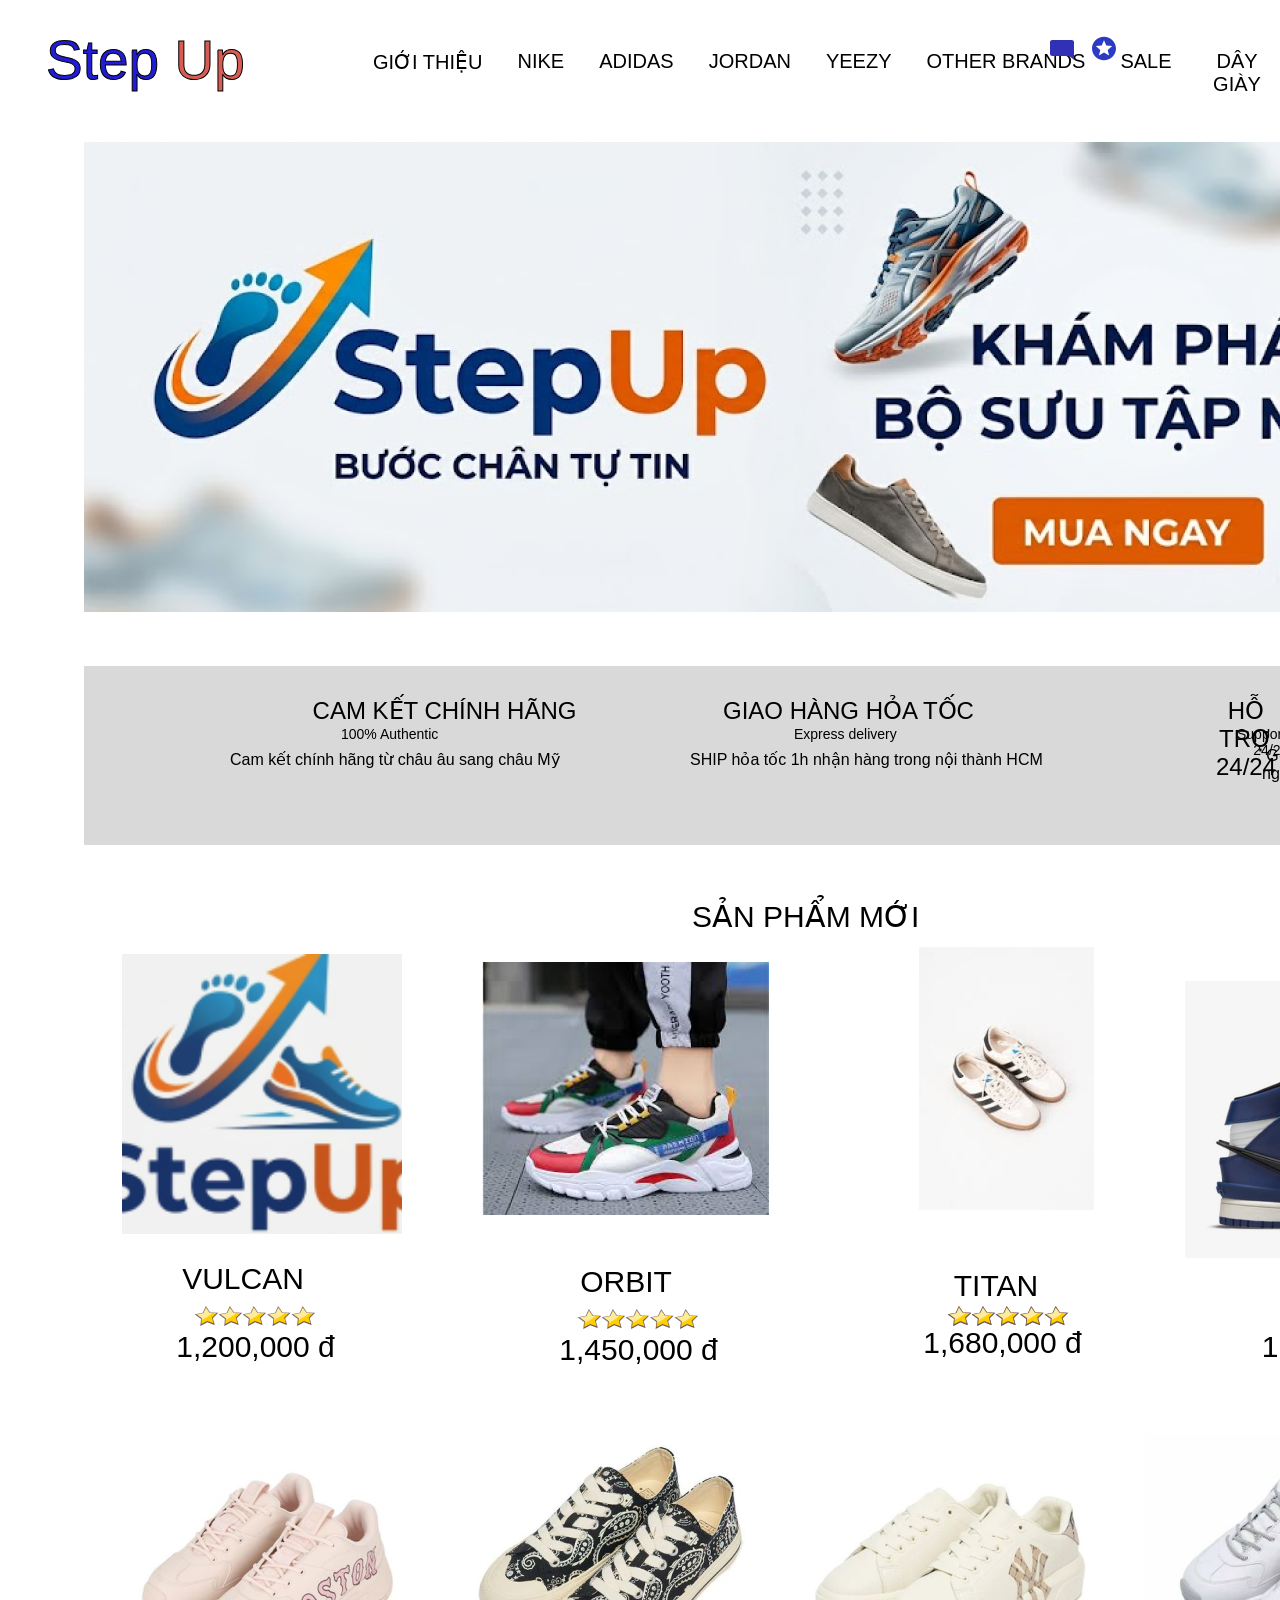
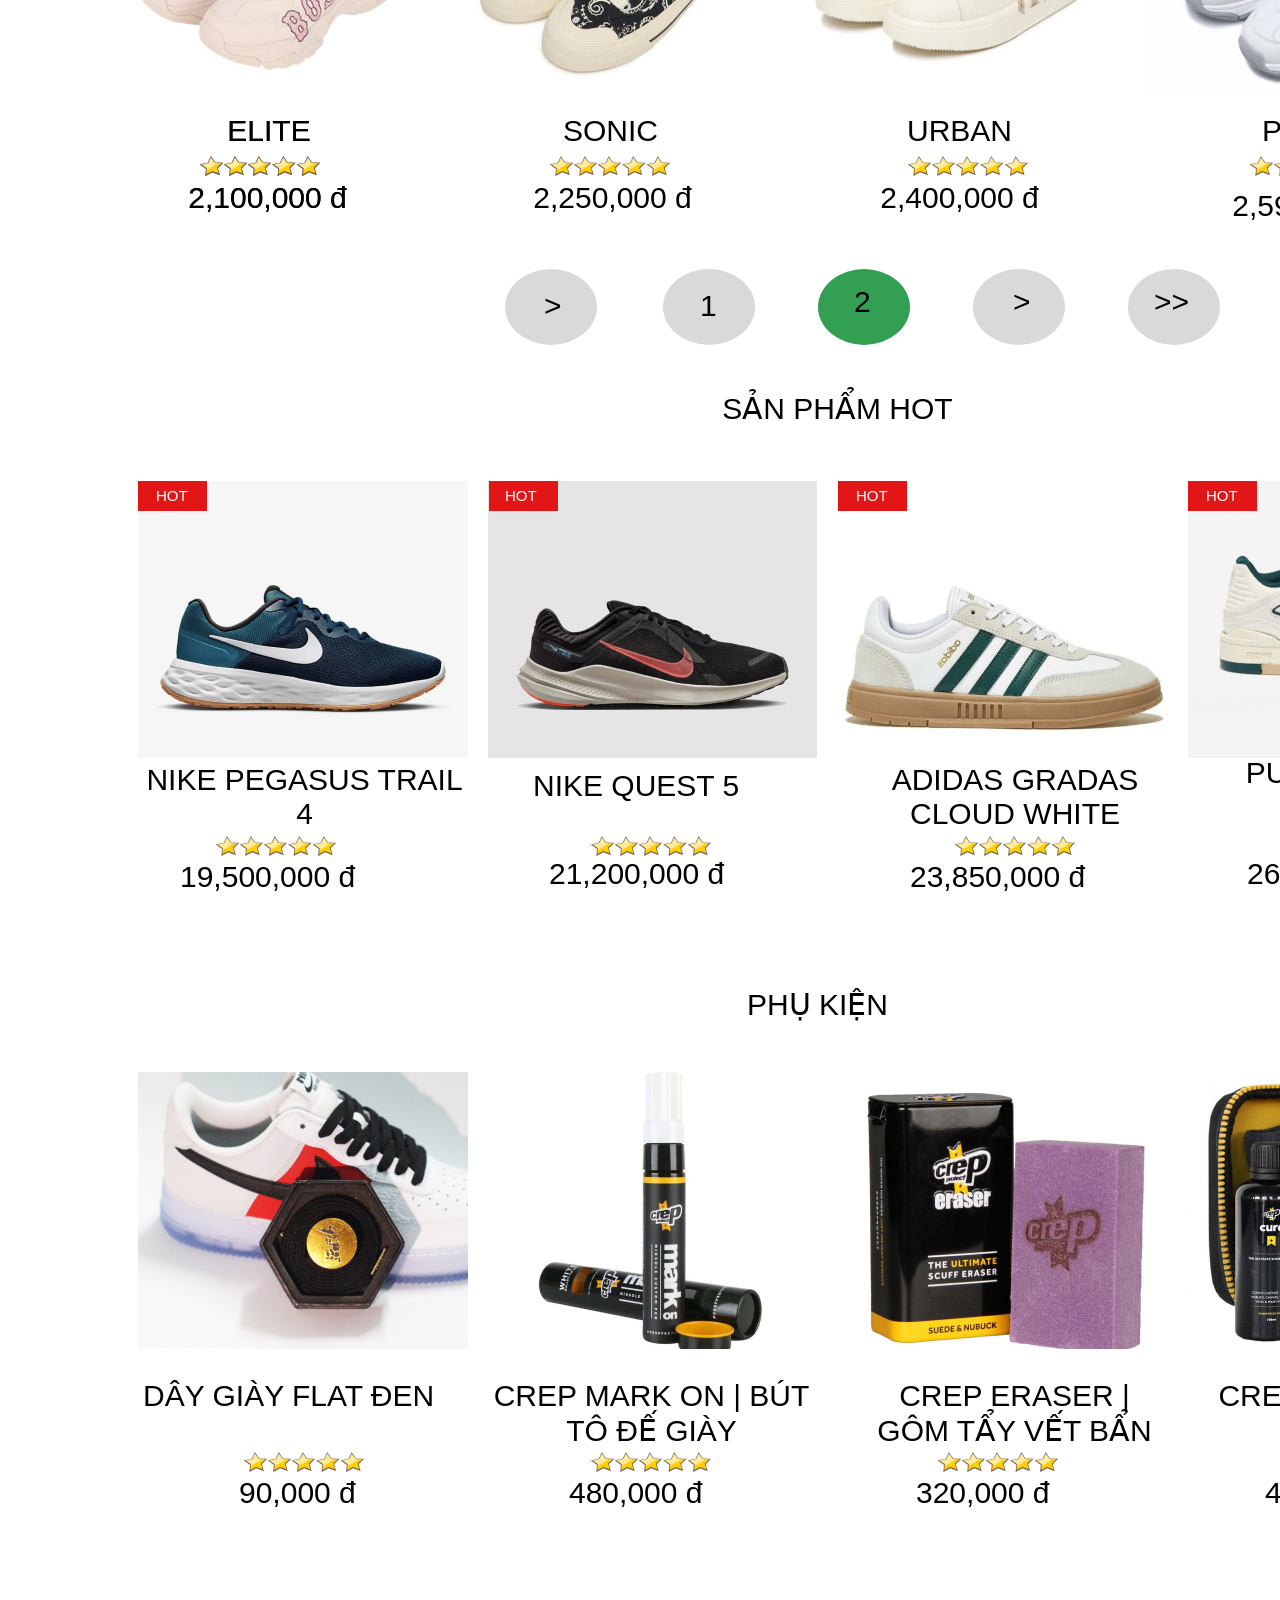
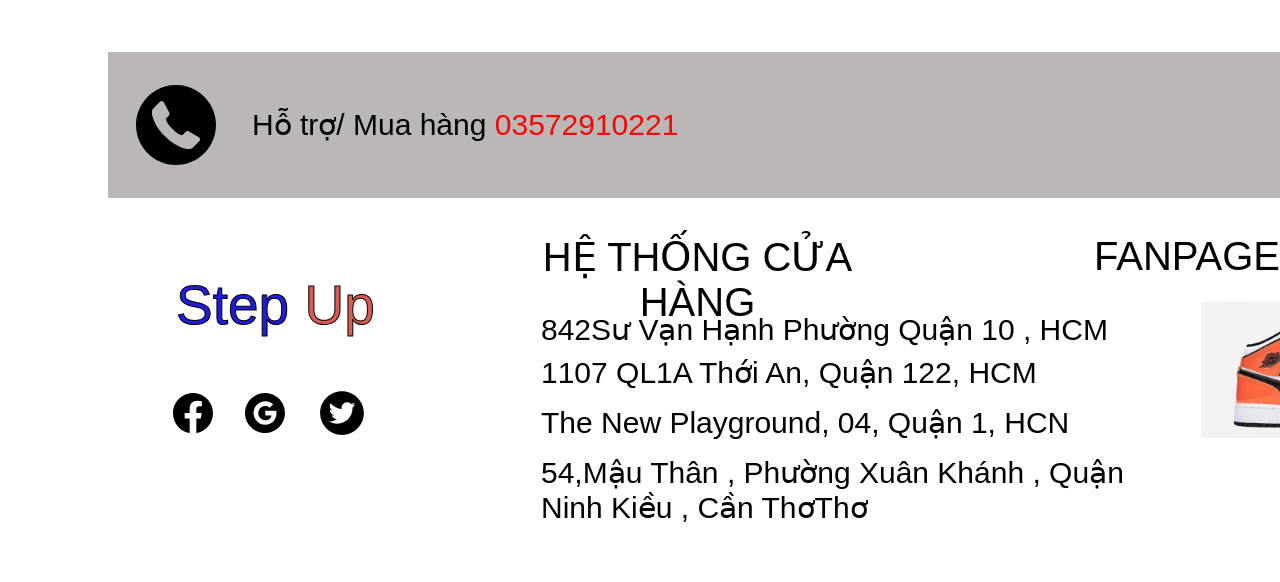
==== HomePage2.html @ bc75cbe1 "establish stepup shop" ====
<!DOCTYPE html>
<html lang="en">
<head>
  <meta charset="UTF-8">
  <meta http-equiv="X-UA-Compatible" content="IE=edge">
  <meta name="viewport" content="width=device-width, initial-scale=1.0">
  <link rel="stylesheet" href="css/HomePage2_vars.css">
  <link rel="stylesheet" href="css/HomePage2_style.css">
  
  
  <style>
   a,
   button,
   input,
   select,
   h1,
   h2,
   h3,
   h4,
   h5,
   * {
       box-sizing: border-box;
       margin: 0;
       padding: 0;
       border: none;
       text-decoration: none;
       background: none;
   
       -webkit-font-smoothing: antialiased;
   }
   
   menu, ol, ul {
       list-style-type: none;
       margin: 0;
       padding: 0;
   }
   </style>
  <title>Document</title>
</head>
<body>
  <div class="homepage-2">
    <a href="index.html" style="text-decoration:none; color:inherit; display:contents;"><div class="step-up"  >
      <span>
        <span class="step-up-span">Step</span>
        <span class="step-up-span2">Up</span>
      </span>
    </div></a>

    <img class="vector" src="assets/images/vector0.svg" />
    <div class="ellipse-16"></div>
    <div class="group-27">
      <div class="group-26">
        <a href="SearchPage.html" style="text-decoration:none; color:inherit; display:contents;"><div class="material-symbols-search-rounded"  ></div></a>
        <div class="icon-park-outline-people"  >
          <a href="Cart.html" style="text-decoration:none; color:inherit; display:contents;"><div class="ph-shopping-cart-fill"  ></div></a>
        </div>
        <div class="_3">3</div>
        <div class="frame-39">
          <div class="frame-26">
            <div class="gi-i-thi-u">GIỚI THIỆU</div>
          </div>
          <div class="nike">NIKE</div>
          <div class="adidas">ADIDAS</div>
          <div class="jordan">JORDAN</div>
          <div class="yeezy">YEEZY</div>
          <div class="other-brands">OTHER BRANDS</div>
          <div class="sale">SALE</div>
        </div>
      </div>
    </div>
    <img class="vector2" src="assets/images/vector1.svg" />
    <img class="vector3" src="assets/images/vector2.svg" />
    <div class="_32">3</div>
    <div class="d-y-gi-y">DÂY GIÀY</div>
    <img class="rectangle-143" src="assets/images/rectangle-1430.svg" />
    <div class="cam-k-t-ch-nh-h-ng-t-ch-u-u-sang-ch-u-m">
      Cam kết chính hãng từ châu âu sang châu Mỹ
    </div>
    <div class="cam-k-t-ch-nh-h-ng">CAM KẾT CHÍNH HÃNG</div>
    <div class="_100-authentic">100% Authentic</div>
    <div class="giao-h-ng-h-a-t-c">GIAO HÀNG HỎA TỐC</div>
    <div class="express-delivery">Express delivery</div>
    <div class="ship-h-a-t-c-1-h-nh-n-h-ng-trong-n-i-th-nh-hcm">
      SHIP hỏa tốc 1h nhận hàng trong nội thành HCM
    </div>
    <div class="h-tr-24-24">HỖ TRỢ 24/24</div>
    <div class="supporting-24-24">Supporting 24/24</div>
    <div class="g-i-ngay">Gọi ngay</div>
    <a href="DetailedProduct.html" style="display:contents;"><img class="image-204"  src="assets/images/image-2040.png" /></a>
    <div class="ellipse-17"></div>
    <div class="ellipse-18"></div>
    <div class="ellipse-19"></div>
    <div class="ellipse-20"></div>
    <div class="ellipse-21"></div>
    <div class="div">&gt;</div>
    <div class="_1">1</div>
    <div class="_2">2</div>
    <div class="div2">&gt;</div>
    <div class="div3">&gt;&gt;</div>
    <a href="DetailedProduct.html" style="display:contents;"><img class="image-207"  src="assets/images/image-2070.png" /></a>
    <a href="DetailedProduct.html" style="display:contents;"><img class="image-208"  src="assets/images/image-2080.png" /></a>
    <a href="DetailedProduct.html" style="display:contents;"><img class="image-209"  src="assets/images/image-2090.png" /></a>
    <div class="_26-400-000">26,400,000 đ</div>
    <div class="_21-200-000">21,200,000 đ</div>
    <img class="rectangle-144" src="assets/images/rectangle-1440.svg" />
    <div class="hot">HOT</div>
    <img class="rectangle-145" src="assets/images/rectangle-1450.svg" />
    <div class="hot2">HOT</div>
    <img class="rectangle-146" src="assets/images/rectangle-1460.svg" />
    <div class="hot3">HOT</div>
    <a href="DetailedProduct.html" style="display:contents;"><img class="image-210"  src="assets/images/image-2100.png" /></a>
    <img class="rectangle-147" src="assets/images/rectangle-1470.svg" />
    <div class="hot4">HOT</div>
    <a href="DetailedProduct.html" style="display:contents;"><img class="image-211"  src="assets/images/image-2110.png" /></a>
    <a href="DetailedProduct.html" style="display:contents;"><img class="image-212"  src="assets/images/image-2120.png" /></a>
    <a href="DetailedProduct.html" style="display:contents;"><img class="image-213"  src="assets/images/image-2130.png" /></a>
    <a href="DetailedProduct.html" style="display:contents;"><img class="image-214"  src="assets/images/image-2140.png" /></a>
    <div class="rectangle-148"></div>
    <img class="el-phone-alt" src="assets/images/el-phone-alt0.svg" />
    <div class="h-tr-mua-h-ng-03572910221">
      <span>
        <span class="h-tr-mua-h-ng-03572910221-span">Hỗ trợ/ Mua hàng</span>
        <span class="h-tr-mua-h-ng-03572910221-span2">03572910221</span>
      </span>
    </div>
    <div class="vulcan">VULCAN</div>
    <div class="_1-680-000">1,680,000 đ</div>
    <img class="image-218"  src="assets/images/image-2180.png" />
    <div class="titan">TITAN</div>
    <div class="blaze">BLAZE</div>
    <div class="_1-200-000">1,200,000 đ</div>
    <img class="image-219"  src="assets/images/image-2190.png" />
    <div class="_1-890-000">1,890,000 đ</div>
    <img class="image-220"  src="assets/images/image-2200.png" />
    <div class="orbit">ORBIT</div>
    <div class="_1-450-000">1,450,000 đ</div>
    <div class="_2-100-000">2,100,000 đ</div>
    <div class="_2-250-000">2,250,000 đ</div>
    <div class="_2-400-000">2,400,000 đ</div>
    <div class="_2-590-000">2,590,000 đ</div>
    <img class="image-221"  src="assets/images/image-2210.png" />
    <img class="image-222"  src="assets/images/image-2220.png" />
    <div class="s-n-ph-m-hot">SẢN PHẨM HOT</div>
    <img class="image-254"  src="assets/images/image-2540.png" />
    <img class="image-255"  src="assets/images/image-2550.png" />
    <img class="image-256"  src="assets/images/image-2560.png" />
    <img class="image-257"  src="assets/images/image-2570.png" />
    <img class="image-258"  src="assets/images/image-2580.png" />
    <img class="image-259"  src="assets/images/image-2590.png" />
    <img class="image-260"  src="assets/images/image-2600.png" />
    <img class="image-262"  src="assets/images/image-2620.png" />
    <div class="puma-slipstream-green">PUMA SLIPSTREAM GREEN</div>
    <div class="nike-pegasus-trail-4">NIKE PEGASUS TRAIL 4</div>
    <div class="_19-500-000">19,500,000 đ</div>
    <div class="_23-850-000">23,850,000 đ</div>
    <div class="adidas-gradas-cloud-white">ADIDAS GRADAS CLOUD WHITE</div>
    <div class="nike-quest-5">NIKE QUEST 5</div>
    <div class="ph-ki-n">PHỤ KIỆN</div>
    <div class="d-y-gi-y-flat-en">DÂY GIÀY FLAT ĐEN</div>
    <div class="_90-000">90,000 đ</div>
    <div class="crep-mark-on-b-t-t-gi-y">CREP MARK ON | BÚT TÔ ĐẾ GIÀY</div>
    <div class="_480-000">480,000 đ</div>
    <div class="_320-000">320,000 đ</div>
    <div class="crep-eraser-g-m-t-y-v-t-b-n">CREP ERASER | GÔM TẨY VẾT BẨN</div>
    <div class="crep-cure-kit-b-kit-nh">CREP CURE KIT | B đKIT NH đ</div>
    <div class="_490-000">490,000 đ</div>
    <div class="s-n-ph-m-m-i">SẢN PHẨM MỚI</div>
    <img class="rectangle-97" src="assets/images/rectangle-970.png" />
    <img class="rectangle-99" src="assets/images/rectangle-990.png" />
    <img class="rectangle-98" src="assets/images/rectangle-980.png" />
    <div class="elite">ELITE</div>
    <div class="sonic">SONIC</div>
    <div class="urban">URBAN</div>
    <div class="pulse">PULSE</div>
    <img class="rectangle-44" src="assets/images/rectangle-440.png" />
    <img class="image-8" src="assets/images/image-80.png" />
    <div class="_2-100-000">2,100,000 đ</div>
    <div class="elite">ELITE</div>
    <img class="image-271"  src="assets/images/image-2710.png" />
    <img class="image-9" src="assets/images/image-90.png" />
    <img class="image-10" src="assets/images/image-100.png" />
    <img class="image-11" src="assets/images/image-110.png" />
    <img class="image-265"  src="assets/images/image-2650.png" />
    <div class="frame-47">
      <div class="akar-icons-facebook-fill">
        <img class="group" src="assets/images/group0.svg" />
      </div>
      <div class="akar-icons-google-contained-fill">
        <img class="group2" src="assets/images/group1.svg" />
      </div>
      <img
        class="ant-design-twitter-circle-filled"
        src="assets/images/ant-design-twitter-circle-filled0.svg"
      />
    </div>
    <div class="frame-48">
      <div class="h-th-ng-c-a-h-ng">HỆ THỐNG CỬA HÀNG</div>
      <div class="fanpage">FANPAGE</div>
    </div>
    <div class="_842-s-v-n-h-nh-ph-ng-qu-n-10-hcm">
      842Sư Vạn Hạnh Phường Quận 10 , HCM
    </div>
    <div class="_1107-ql-1-a-th-i-an-qu-n-122-hcm">
      1107 QL1A Thới An, Quận 122, HCM
    </div>
    <div class="the-new-playground-04-qu-n-1-hcn">
      The New Playground, 04, Quận 1, HCN
    </div>
    <div class="_54-m-u-th-n-ph-ng-xu-n-kh-nh-qu-n-ninh-ki-u-c-n-th-th">
      54,Mậu Thân , Phường Xuân Khánh , Quận Ninh Kiều , Cần ThơThơ
    </div>
    <a href="index.html" style="text-decoration:none; color:inherit; display:contents;"><div class="step-up2"  >
      <span>
        <span class="step-up-2-span">Step</span>
        <span class="step-up-2-span2">Up</span>
      </span>
    </div></a>

    <img class="image-267"  src="assets/images/image-2670.png" />
    <img class="image-268"  src="assets/images/image-2680.png" />
    <img class="image-269"  src="assets/images/image-2690.png" />
    <img class="image-270"  src="assets/images/image-2700.png" />
  </div>
  
</body>
</html>
---- css/HomePage2_vars.css ----
/* Figma Styles of your File */
:root {
  /* Colors */
  /* Fonts */
  /* Effects */
}
/* Figma Color Variables of your File */
---- css/HomePage2_style.css ----
.homepage-2,
.homepage-2 * {
  box-sizing: border-box;
}
.homepage-2 {
  background: #ffffff;
  height: 3782px;
  position: relative;
  overflow: hidden;
}
.step-up {
  text-align: center;
  font-family: "Inter-Regular", sans-serif;
  font-size: 55px;
  font-weight: 400;
  position: absolute;
  left: 46px;
  top: 28px;
  -webkit-text-stroke: 1px #000000;
}
.step-up-span {
  color: #201dd5;
}
.step-up-span2 {
  color: #d85c53;
}
.vector {
  width: 40px;
  height: 32px;
  position: absolute;
  left: 1463.08px;
  top: 38.04px;
  overflow: visible;
}
.ellipse-16 {
  background: #120000;
  border-radius: 50%;
  width: 20px;
  height: 20px;
  position: absolute;
  left: 1504px;
  top: 30px;
}
.group-32 {
  position: absolute;
  inset: 0;
}
.group-27 {
  width: 1119px;
  height: 51px;
  position: static;
}
.group-26 {
  width: 1119px;
  height: 51px;
  position: static;
}
.material-symbols-search-rounded {
  width: 40.54px;
  height: 28.73px;
  position: absolute;
  left: 1333.88px;
  top: 72.27px;
  overflow: hidden;
}
.icon-park-outline-people {
  width: 40.54px;
  height: 28.73px;
  position: absolute;
  left: 1391.65px;
  top: 72.27px;
  overflow: hidden;
}
.ph-shopping-cart-fill {
  width: 40px;
  height: 40px;
  position: absolute;
  left: -164px;
  top: -406px;
  overflow: hidden;
}
._3 {
  color: #ffffff;
  text-align: center;
  font-family: "Inter-Regular", sans-serif;
  font-size: 20px;
  font-weight: 400;
  position: absolute;
  left: 1478.82px;
  top: 67.24px;
  width: 13.18px;
  height: 17.24px;
}
.frame-39 {
  display: flex;
  flex-direction: row;
  gap: 35px;
  align-items: flex-start;
  justify-content: flex-start;
  position: absolute;
  left: 373px;
  top: 50px;
}
.frame-26 {
  display: flex;
  flex-direction: row;
  gap: 10px;
  align-items: flex-start;
  justify-content: flex-start;
  flex-shrink: 0;
  position: relative;
}
.gi-i-thi-u {
  color: #000000;
  text-align: center;
  font-family: "Inter-Regular", sans-serif;
  font-size: 20px;
  font-weight: 400;
  position: relative;
}
.nike {
  color: #000000;
  text-align: center;
  font-family: "Inter-Regular", sans-serif;
  font-size: 20px;
  font-weight: 400;
  position: relative;
}
.adidas {
  color: #000000;
  text-align: center;
  font-family: "Inter-Regular", sans-serif;
  font-size: 20px;
  font-weight: 400;
  position: relative;
}
.jordan {
  color: #000000;
  text-align: center;
  font-family: "Inter-Regular", sans-serif;
  font-size: 20px;
  font-weight: 400;
  position: relative;
}
.yeezy {
  color: #000000;
  text-align: center;
  font-family: "Inter-Regular", sans-serif;
  font-size: 20px;
  font-weight: 400;
  position: relative;
}
.other-brands {
  color: #000000;
  text-align: center;
  font-family: "Inter-Regular", sans-serif;
  font-size: 20px;
  font-weight: 400;
  position: relative;
}
.sale {
  color: #000000;
  text-align: center;
  font-family: "Inter-Regular", sans-serif;
  font-size: 20px;
  font-weight: 400;
  position: relative;
}
.vector2 {
  width: 1.87%;
  height: 0.98%;
  position: absolute;
  right: 12.82%;
  left: 85.32%;
  bottom: 98.23%;
  top: 0.79%;
  overflow: visible;
}
.vector3 {
  width: 1.87%;
  height: 1%;
  position: absolute;
  right: 16.06%;
  left: 82.07%;
  bottom: 98.18%;
  top: 0.82%;
  overflow: visible;
}
._32 {
  color: #ffffff;
  text-align: center;
  font-family: "Inter-Regular", sans-serif;
  font-size: 10px;
  font-weight: 400;
  position: absolute;
  left: 1511px;
  top: 34px;
}
.d-y-gi-y {
  color: #000000;
  text-align: center;
  font-family: "Inter-Regular", sans-serif;
  font-size: 20px;
  font-weight: 400;
  position: absolute;
  left: 1194px;
  top: 50px;
}
.rectangle-143 {
  width: 1440px;
  height: 179px;
  position: absolute;
  left: 84px;
  top: 666px;
  overflow: visible;
}
.group-33 {
  position: absolute;
  inset: 0;
}
.cam-k-t-ch-nh-h-ng-t-ch-u-u-sang-ch-u-m {
  color: #000000;
  text-align: center;
  font-family: "Inter-Regular", sans-serif;
  font-size: 16px;
  font-weight: 400;
  position: absolute;
  left: 230px;
  top: 750px;
}
.cam-k-t-ch-nh-h-ng {
  color: #000000;
  text-align: center;
  font-family: "Inter-Regular", sans-serif;
  font-size: 24px;
  font-weight: 400;
  position: absolute;
  left: 264px;
  top: 697px;
  width: 361px;
}
._100-authentic {
  color: #000000;
  text-align: center;
  font-family: "Inter-Regular", sans-serif;
  font-size: 14px;
  font-weight: 400;
  position: absolute;
  left: 341px;
  top: 726px;
}
.giao-h-ng-h-a-t-c {
  color: #000000;
  text-align: center;
  font-family: "Inter-Regular", sans-serif;
  font-size: 24px;
  font-weight: 400;
  position: absolute;
  left: 723px;
  top: 697px;
}
.express-delivery {
  color: #000000;
  text-align: center;
  font-family: "Inter-Regular", sans-serif;
  font-size: 14px;
  font-weight: 400;
  position: absolute;
  left: 794px;
  top: 726px;
}
.ship-h-a-t-c-1-h-nh-n-h-ng-trong-n-i-th-nh-hcm {
  color: #000000;
  text-align: center;
  font-family: "Inter-Regular", sans-serif;
  font-size: 16px;
  font-weight: 400;
  position: absolute;
  left: 690px;
  top: 750px;
}
.h-tr-24-24 {
  color: #000000;
  text-align: center;
  font-family: "Inter-Regular", sans-serif;
  font-size: 24px;
  font-weight: 400;
  position: absolute;
  left: 1212px;
  top: 697px;
}
.supporting-24-24 {
  color: #000000;
  text-align: center;
  font-family: "Inter-Regular", sans-serif;
  font-size: 14px;
  font-weight: 400;
  position: absolute;
  left: 1237px;
  top: 726px;
}
.g-i-ngay {
  color: #000000;
  text-align: center;
  font-family: "Inter-Regular", sans-serif;
  font-size: 16px;
  font-weight: 400;
  position: absolute;
  left: 1262px;
  top: 746px;
}
.image-204 {
  width: 329px;
  height: 277px;
  position: absolute;
  left: 1185px;
  top: 981px;
  object-fit: cover;
}
.ellipse-17 {
  background: #d9d9d9;
  border-radius: 50%;
  width: 92px;
  height: 76px;
  position: absolute;
  left: 505px;
  top: 1869px;
}
.ellipse-18 {
  background: #d9d9d9;
  border-radius: 50%;
  width: 92px;
  height: 76px;
  position: absolute;
  left: 1128px;
  top: 1869px;
}
.ellipse-19 {
  background: #d9d9d9;
  border-radius: 50%;
  width: 92px;
  height: 76px;
  position: absolute;
  left: 973px;
  top: 1869px;
}
.ellipse-20 {
  background: #d9d9d9;
  border-radius: 50%;
  width: 92px;
  height: 76px;
  position: absolute;
  left: 663px;
  top: 1869px;
}
.ellipse-21 {
  background: #339f53;
  border-radius: 50%;
  width: 92px;
  height: 76px;
  position: absolute;
  left: 818px;
  top: 1869px;
}
.div {
  color: #000000;
  text-align: center;
  font-family: "Inter-Regular", sans-serif;
  font-size: 30px;
  font-weight: 400;
  position: absolute;
  left: 544px;
  top: 1889px;
}
._1 {
  color: #000000;
  text-align: center;
  font-family: "Inter-Regular", sans-serif;
  font-size: 30px;
  font-weight: 400;
  position: absolute;
  left: 700px;
  top: 1889px;
}
._2 {
  color: #000000;
  text-align: center;
  font-family: "Inter-Regular", sans-serif;
  font-size: 30px;
  font-weight: 400;
  position: absolute;
  left: 854px;
  top: 1885px;
}
.div2 {
  color: #000000;
  text-align: center;
  font-family: "Inter-Regular", sans-serif;
  font-size: 30px;
  font-weight: 400;
  position: absolute;
  left: 1013px;
  top: 1885px;
}
.div3 {
  color: #000000;
  text-align: center;
  font-family: "Inter-Regular", sans-serif;
  font-size: 30px;
  font-weight: 400;
  position: absolute;
  left: 1154px;
  top: 1885px;
}
.image-207 {
  width: 330px;
  height: 277px;
  position: absolute;
  left: 138px;
  top: 2081px;
  object-fit: cover;
}
.image-208 {
  width: 330px;
  height: 277px;
  position: absolute;
  left: 838px;
  top: 2081px;
  object-fit: cover;
}
.image-209 {
  width: 330px;
  height: 277px;
  position: absolute;
  left: 1188px;
  top: 2081px;
  object-fit: cover;
}
._26-400-000 {
  color: #000000;
  text-align: center;
  font-family: "Inter-Regular", sans-serif;
  font-size: 30px;
  font-weight: 400;
  position: absolute;
  left: 1247px;
  top: 2457px;
}
._21-200-000 {
  color: #000000;
  text-align: center;
  font-family: "Inter-Regular", sans-serif;
  font-size: 30px;
  font-weight: 400;
  position: absolute;
  left: 549px;
  top: 2457px;
}
.rectangle-144 {
  width: 69px;
  height: 30px;
  position: absolute;
  left: 138px;
  top: 2081px;
  overflow: visible;
}
.hot {
  color: #ffffff;
  text-align: center;
  font-family: "Inter-Regular", sans-serif;
  font-size: 15px;
  font-weight: 400;
  position: absolute;
  left: 156px;
  top: 2087px;
}
.rectangle-145 {
  width: 69px;
  height: 30px;
  position: absolute;
  left: 838px;
  top: 2081px;
  overflow: visible;
}
.hot2 {
  color: #ffffff;
  text-align: center;
  font-family: "Inter-Regular", sans-serif;
  font-size: 15px;
  font-weight: 400;
  position: absolute;
  left: 856px;
  top: 2087px;
}
.rectangle-146 {
  width: 69px;
  height: 30px;
  position: absolute;
  left: 1188px;
  top: 2081px;
  overflow: visible;
}
.hot3 {
  color: #ffffff;
  text-align: center;
  font-family: "Inter-Regular", sans-serif;
  font-size: 15px;
  font-weight: 400;
  position: absolute;
  left: 1206px;
  top: 2087px;
}
.image-210 {
  width: 329px;
  height: 277px;
  position: absolute;
  left: 488px;
  top: 2081px;
  object-fit: cover;
}
.rectangle-147 {
  width: 69px;
  height: 30px;
  position: absolute;
  left: 489px;
  top: 2081px;
  overflow: visible;
}
.hot4 {
  color: #ffffff;
  text-align: center;
  font-family: "Inter-Regular", sans-serif;
  font-size: 15px;
  font-weight: 400;
  position: absolute;
  left: 505px;
  top: 2087px;
}
.image-211 {
  width: 330px;
  height: 277px;
  position: absolute;
  left: 138px;
  top: 2672px;
  object-fit: cover;
}
.image-212 {
  width: 330px;
  height: 277px;
  position: absolute;
  left: 489px;
  top: 2672px;
  object-fit: cover;
}
.image-213 {
  width: 330px;
  height: 277px;
  position: absolute;
  left: 840px;
  top: 2672px;
  object-fit: cover;
}
.image-214 {
  width: 330px;
  height: 277px;
  position: absolute;
  left: 1188px;
  top: 2672px;
  object-fit: cover;
}
.rectangle-148 {
  background: #bcb7b7;
  width: 1440px;
  height: 146px;
  position: absolute;
  left: 108px;
  top: 3252px;
}
.el-phone-alt {
  width: 80px;
  height: 80px;
  position: absolute;
  left: 136px;
  top: 3285px;
  overflow: visible;
}
.h-tr-mua-h-ng-03572910221 {
  text-align: center;
  font-family: "Inter-Regular", sans-serif;
  font-size: 30px;
  font-weight: 400;
  position: absolute;
  left: 252px;
  top: 3307px;
}
.h-tr-mua-h-ng-03572910221-span {
  color: #000000;
}
.h-tr-mua-h-ng-03572910221-span2 {
  color: #f50707;
}
.vulcan {
  color: #000000;
  text-align: center;
  font-family: "Inter-Regular", sans-serif;
  font-size: 30px;
  font-weight: 400;
  position: absolute;
  left: 158px;
  top: 1262px;
  width: 170px;
}
._1-680-000 {
  color: #000000;
  text-align: center;
  font-family: "Inter-Regular", sans-serif;
  font-size: 30px;
  font-weight: 400;
  position: absolute;
  left: 911px;
  top: 1326px;
  width: 183px;
}
.image-218 {
  width: 130px;
  height: 25px;
  position: absolute;
  left: 943px;
  top: 1305px;
  object-fit: cover;
}
.titan {
  color: #000000;
  text-align: center;
  font-family: "Inter-Regular", sans-serif;
  font-size: 30px;
  font-weight: 400;
  position: absolute;
  left: 911px;
  top: 1269px;
  width: 170px;
}
.blaze {
  color: #000000;
  text-align: center;
  font-family: "Inter-Regular", sans-serif;
  font-size: 30px;
  font-weight: 400;
  position: absolute;
  left: 1247px;
  top: 1265px;
  width: 170px;
}
._1-200-000 {
  color: #000000;
  text-align: center;
  font-family: "Inter-Regular", sans-serif;
  font-size: 30px;
  font-weight: 400;
  position: absolute;
  left: 164px;
  top: 1330px;
  width: 183px;
}
.image-219 {
  width: 130px;
  height: 25px;
  position: absolute;
  left: 190px;
  top: 1305px;
  object-fit: cover;
}
._1-890-000 {
  color: #000000;
  text-align: center;
  font-family: "Inter-Regular", sans-serif;
  font-size: 30px;
  font-weight: 400;
  position: absolute;
  left: 1243px;
  top: 1330px;
  width: 196px;
}
.image-220 {
  width: 130px;
  height: 25px;
  position: absolute;
  left: 1276px;
  top: 1305px;
  object-fit: cover;
}
.orbit {
  color: #000000;
  text-align: center;
  font-family: "Inter-Regular", sans-serif;
  font-size: 30px;
  font-weight: 400;
  position: absolute;
  left: 541px;
  top: 1265px;
  width: 170px;
}
._1-450-000 {
  color: #000000;
  text-align: center;
  font-family: "Inter-Regular", sans-serif;
  font-size: 30px;
  font-weight: 400;
  position: absolute;
  left: 547px;
  top: 1333px;
  width: 183px;
}
._2-100-000 {
  color: #000000;
  text-align: center;
  font-family: "Inter-Regular", sans-serif;
  font-size: 30px;
  font-weight: 400;
  position: absolute;
  left: 176px;
  top: 1781px;
  width: 183px;
}
._2-250-000 {
  color: #000000;
  text-align: center;
  font-family: "Inter-Regular", sans-serif;
  font-size: 30px;
  font-weight: 400;
  position: absolute;
  left: 521px;
  top: 1781px;
  width: 183px;
}
._2-400-000 {
  color: #000000;
  text-align: center;
  font-family: "Inter-Regular", sans-serif;
  font-size: 30px;
  font-weight: 400;
  position: absolute;
  left: 868px;
  top: 1781px;
  width: 183px;
}
._2-590-000 {
  color: #000000;
  text-align: center;
  font-family: "Inter-Regular", sans-serif;
  font-size: 30px;
  font-weight: 400;
  position: absolute;
  left: 1220px;
  top: 1789px;
  width: 183px;
}
.image-221 {
  width: 130px;
  height: 25px;
  position: absolute;
  left: 573px;
  top: 1308px;
  object-fit: cover;
}
.image-222 {
  width: 130px;
  height: 25px;
  position: absolute;
  left: 943px;
  top: 1305px;
  object-fit: cover;
}
.s-n-ph-m-hot {
  color: #000000;
  text-align: center;
  font-family: "Inter-Regular", sans-serif;
  font-size: 30px;
  font-weight: 400;
  position: absolute;
  left: 711px;
  top: 1991px;
  width: 253px;
}
.image-254 {
  width: 130px;
  height: 25px;
  position: absolute;
  left: 950px;
  top: 2435px;
  object-fit: cover;
}
.image-255 {
  width: 130px;
  height: 25px;
  position: absolute;
  left: 586px;
  top: 2435px;
  object-fit: cover;
}
.image-256 {
  width: 130px;
  height: 25px;
  position: absolute;
  left: 211px;
  top: 2435px;
  object-fit: cover;
}
.image-257 {
  width: 130px;
  height: 25px;
  position: absolute;
  left: 239px;
  top: 3051px;
  object-fit: cover;
}
.image-258 {
  width: 130px;
  height: 25px;
  position: absolute;
  left: 586px;
  top: 3051px;
  object-fit: cover;
}
.image-259 {
  width: 130px;
  height: 25px;
  position: absolute;
  left: 933px;
  top: 3051px;
  object-fit: cover;
}
.image-260 {
  width: 130px;
  height: 25px;
  position: absolute;
  left: 1291px;
  top: 3051px;
  object-fit: cover;
}
.image-262 {
  width: 130px;
  height: 25px;
  position: absolute;
  left: 1276px;
  top: 2435px;
  object-fit: cover;
}
.puma-slipstream-green {
  color: #000000;
  text-align: center;
  font-family: "Inter-Regular", sans-serif;
  font-size: 30px;
  font-weight: 400;
  position: absolute;
  left: 1221px;
  top: 2356px;
  width: 333px;
}
.nike-pegasus-trail-4 {
  color: #000000;
  text-align: center;
  font-family: "Inter-Regular", sans-serif;
  font-size: 30px;
  font-weight: 400;
  position: absolute;
  left: 143px;
  top: 2363px;
  width: 323px;
}
._19-500-000 {
  color: #000000;
  text-align: center;
  font-family: "Inter-Regular", sans-serif;
  font-size: 30px;
  font-weight: 400;
  position: absolute;
  left: 180px;
  top: 2460px;
}
._23-850-000 {
  color: #000000;
  text-align: center;
  font-family: "Inter-Regular", sans-serif;
  font-size: 30px;
  font-weight: 400;
  position: absolute;
  left: 910px;
  top: 2460px;
}
.adidas-gradas-cloud-white {
  color: #000000;
  text-align: center;
  font-family: "Inter-Regular", sans-serif;
  font-size: 30px;
  font-weight: 400;
  position: absolute;
  left: 883px;
  top: 2363px;
  width: 264px;
}
.nike-quest-5 {
  color: #000000;
  text-align: center;
  font-family: "Inter-Regular", sans-serif;
  font-size: 30px;
  font-weight: 400;
  position: absolute;
  left: 533px;
  top: 2369px;
}
.ph-ki-n {
  color: #000000;
  text-align: center;
  font-family: "Inter-Regular", sans-serif;
  font-size: 30px;
  font-weight: 400;
  position: absolute;
  left: 747px;
  top: 2587px;
}
.d-y-gi-y-flat-en {
  color: #000000;
  text-align: center;
  font-family: "Inter-Regular", sans-serif;
  font-size: 30px;
  font-weight: 400;
  position: absolute;
  left: 143px;
  top: 2979px;
}
._90-000 {
  color: #000000;
  text-align: center;
  font-family: "Inter-Regular", sans-serif;
  font-size: 30px;
  font-weight: 400;
  position: absolute;
  left: 239px;
  top: 3076px;
}
.crep-mark-on-b-t-t-gi-y {
  color: #000000;
  text-align: center;
  font-family: "Inter-Regular", sans-serif;
  font-size: 30px;
  font-weight: 400;
  position: absolute;
  left: 492px;
  top: 2979px;
  width: 319px;
}
._480-000 {
  color: #000000;
  text-align: center;
  font-family: "Inter-Regular", sans-serif;
  font-size: 30px;
  font-weight: 400;
  position: absolute;
  left: 569px;
  top: 3076px;
}
._320-000 {
  color: #000000;
  text-align: center;
  font-family: "Inter-Regular", sans-serif;
  font-size: 30px;
  font-weight: 400;
  position: absolute;
  left: 916px;
  top: 3076px;
}
.crep-eraser-g-m-t-y-v-t-b-n {
  color: #000000;
  text-align: center;
  font-family: "Inter-Regular", sans-serif;
  font-size: 30px;
  font-weight: 400;
  position: absolute;
  left: 873px;
  top: 2979px;
  width: 283px;
}
.crep-cure-kit-b-kit-nh {
  color: #000000;
  text-align: center;
  font-family: "Inter-Regular", sans-serif;
  font-size: 30px;
  font-weight: 400;
  position: absolute;
  left: 1195px;
  top: 2979px;
  width: 322px;
}
._490-000 {
  color: #000000;
  text-align: center;
  font-family: "Inter-Regular", sans-serif;
  font-size: 30px;
  font-weight: 400;
  position: absolute;
  left: 1265px;
  top: 3076px;
}
.s-n-ph-m-m-i {
  color: #000000;
  text-align: center;
  font-family: "Inter-Regular", sans-serif;
  font-size: 30px;
  font-weight: 400;
  position: absolute;
  left: 692px;
  top: 899px;
}
.rectangle-97 {
  width: 330px;
  height: 277px;
  position: absolute;
  left: 445px;
  top: 1419px;
  object-fit: cover;
}
.rectangle-99 {
  width: 330px;
  height: 262px;
  position: absolute;
  left: 1145px;
  top: 1434px;
  object-fit: cover;
}
.rectangle-98 {
  width: 311px;
  height: 262px;
  position: absolute;
  left: 795px;
  top: 1434px;
  object-fit: cover;
}
.group-2 {
  position: absolute;
  inset: 0;
}
.elite {
  color: #000000;
  text-align: center;
  font-family: "Inter-Regular", sans-serif;
  font-size: 30px;
  font-weight: 400;
  position: absolute;
  left: 184px;
  top: 1714px;
  width: 170px;
  height: 36px;
}
.sonic {
  color: #000000;
  text-align: center;
  font-family: "Inter-Regular", sans-serif;
  font-size: 30px;
  font-weight: 400;
  position: absolute;
  left: 563px;
  top: 1714px;
}
.urban {
  color: #000000;
  text-align: center;
  font-family: "Inter-Regular", sans-serif;
  font-size: 30px;
  font-weight: 400;
  position: absolute;
  left: 907px;
  top: 1714px;
}
.pulse {
  color: #000000;
  text-align: center;
  font-family: "Inter-Regular", sans-serif;
  font-size: 30px;
  font-weight: 400;
  position: absolute;
  left: 1262px;
  top: 1714px;
}
.rectangle-44 {
  width: 345px;
  height: 277px;
  position: absolute;
  left: 95px;
  top: 1419px;
  object-fit: cover;
}
.image-8 {
  width: 130px;
  height: 25px;
  position: absolute;
  left: 195px;
  top: 1755px;
  object-fit: cover;
}
.image-271 {
  width: 130px;
  height: 25px;
  position: absolute;
  left: 195px;
  top: 1755px;
  object-fit: cover;
}
.image-9 {
  width: 130px;
  height: 25px;
  position: absolute;
  left: 545px;
  top: 1755px;
  object-fit: cover;
}
.image-10 {
  width: 130px;
  height: 25px;
  position: absolute;
  left: 903px;
  top: 1755px;
  object-fit: cover;
}
.image-11 {
  width: 130px;
  height: 25px;
  position: absolute;
  left: 1245px;
  top: 1755px;
  object-fit: cover;
}
.image-265 {
  width: 1420px;
  height: 470px;
  position: absolute;
  left: 84px;
  top: 142px;
  object-fit: cover;
  aspect-ratio: 1420/470;
}
.frame-47 {
  display: flex;
  flex-direction: row;
  gap: 32px;
  align-items: center;
  justify-content: flex-start;
  position: absolute;
  left: 173px;
  top: 3588px;
}
.akar-icons-facebook-fill {
  flex-shrink: 0;
  width: 40px;
  height: 40px;
  position: relative;
  overflow: hidden;
}
.group {
  height: auto;
  position: absolute;
  left: 0px;
  top: 0px;
  overflow: visible;
}
.akar-icons-google-contained-fill {
  flex-shrink: 0;
  width: 40px;
  height: 40px;
  position: relative;
  overflow: hidden;
}
.group2 {
  height: auto;
  position: absolute;
  left: 0px;
  top: 0px;
  overflow: visible;
}
.ant-design-twitter-circle-filled {
  flex-shrink: 0;
  width: 50px;
  height: 50px;
  position: relative;
  overflow: visible;
}
.frame-48 {
  display: flex;
  flex-direction: row;
  gap: 240px;
  align-items: flex-start;
  justify-content: flex-start;
  position: absolute;
  left: 541px;
  top: 3434px;
}
.h-th-ng-c-a-h-ng {
  color: #000000;
  text-align: center;
  font-family: "Inter-Regular", sans-serif;
  font-size: 40px;
  font-weight: 400;
  position: relative;
}
.fanpage {
  color: #000000;
  text-align: center;
  font-family: "Inter-Regular", sans-serif;
  font-size: 40px;
  font-weight: 400;
  position: relative;
}
._842-s-v-n-h-nh-ph-ng-qu-n-10-hcm {
  color: #000000;
  text-align: left;
  font-family: "Inter-Regular", sans-serif;
  font-size: 30px;
  font-weight: 400;
  position: absolute;
  left: 541px;
  top: 3512px;
}
._1107-ql-1-a-th-i-an-qu-n-122-hcm {
  color: #000000;
  text-align: left;
  font-family: "Inter-Regular", sans-serif;
  font-size: 30px;
  font-weight: 400;
  position: absolute;
  left: 541px;
  top: 3555px;
}
.the-new-playground-04-qu-n-1-hcn {
  color: #000000;
  text-align: left;
  font-family: "Inter-Regular", sans-serif;
  font-size: 30px;
  font-weight: 400;
  position: absolute;
  left: 541px;
  top: 3605px;
}
._54-m-u-th-n-ph-ng-xu-n-kh-nh-qu-n-ninh-ki-u-c-n-th-th {
  color: #000000;
  text-align: left;
  font-family: "Inter-Regular", sans-serif;
  font-size: 30px;
  font-weight: 400;
  position: absolute;
  left: 541px;
  top: 3655px;
  width: 593px;
}
.step-up2 {
  text-align: center;
  font-family: "Inter-Regular", sans-serif;
  font-size: 55px;
  font-weight: 400;
  position: absolute;
  left: 176px;
  top: 3473px;
  -webkit-text-stroke: 1px #000000;
}
.step-up-2-span {
  color: #201dd5;
}
.step-up-2-span2 {
  color: #d85c53;
}
.image-267 {
  width: 249px;
  height: 136px;
  position: absolute;
  left: 1201px;
  top: 3502px;
  object-fit: cover;
  aspect-ratio: 249/136;
}
.image-268 {
  width: 280px;
  height: 280px;
  position: absolute;
  left: 122px;
  top: 954px;
  object-fit: cover;
  aspect-ratio: 1;
}
.image-269 {
  width: 287px;
  height: 253px;
  position: absolute;
  left: 482px;
  top: 962px;
  object-fit: cover;
  aspect-ratio: 287/253;
}
.image-270 {
  width: 175px;
  height: 263px;
  position: absolute;
  left: 919px;
  top: 947px;
  object-fit: cover;
  aspect-ratio: 175/263;
}
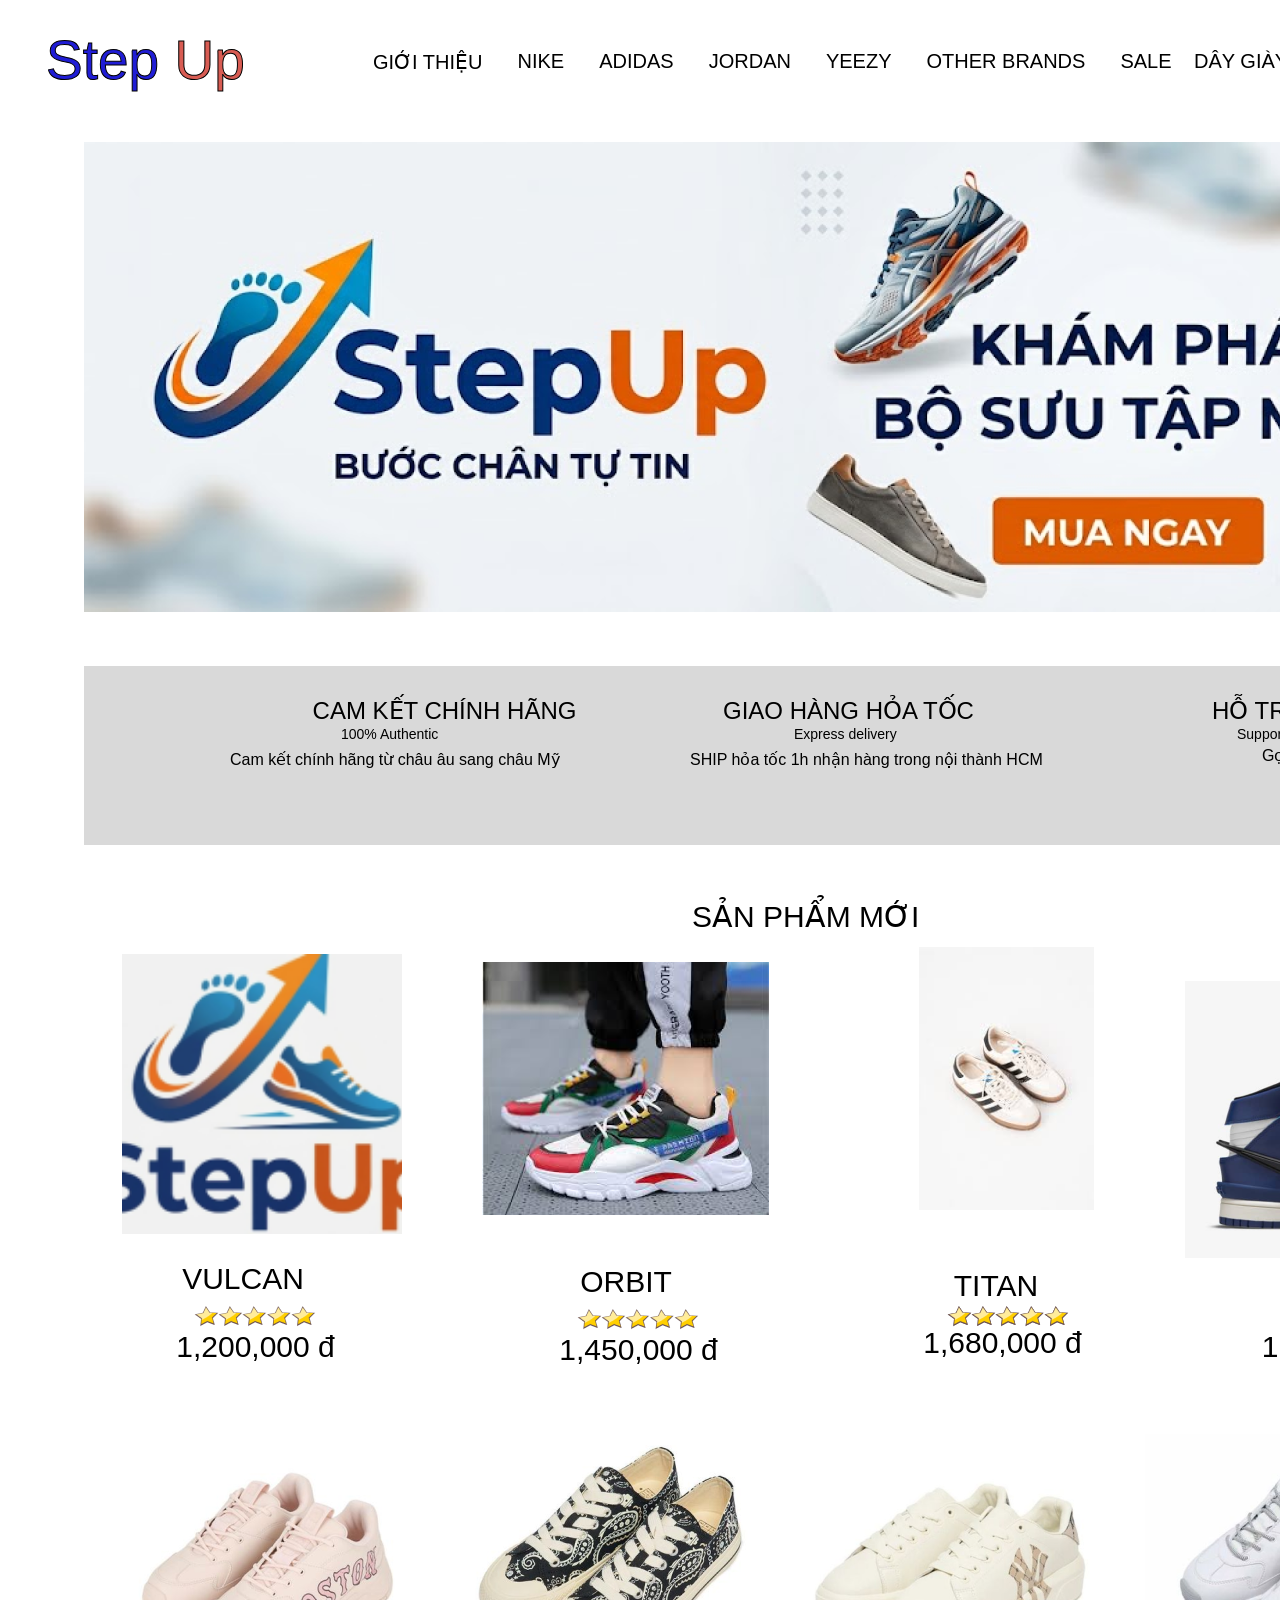
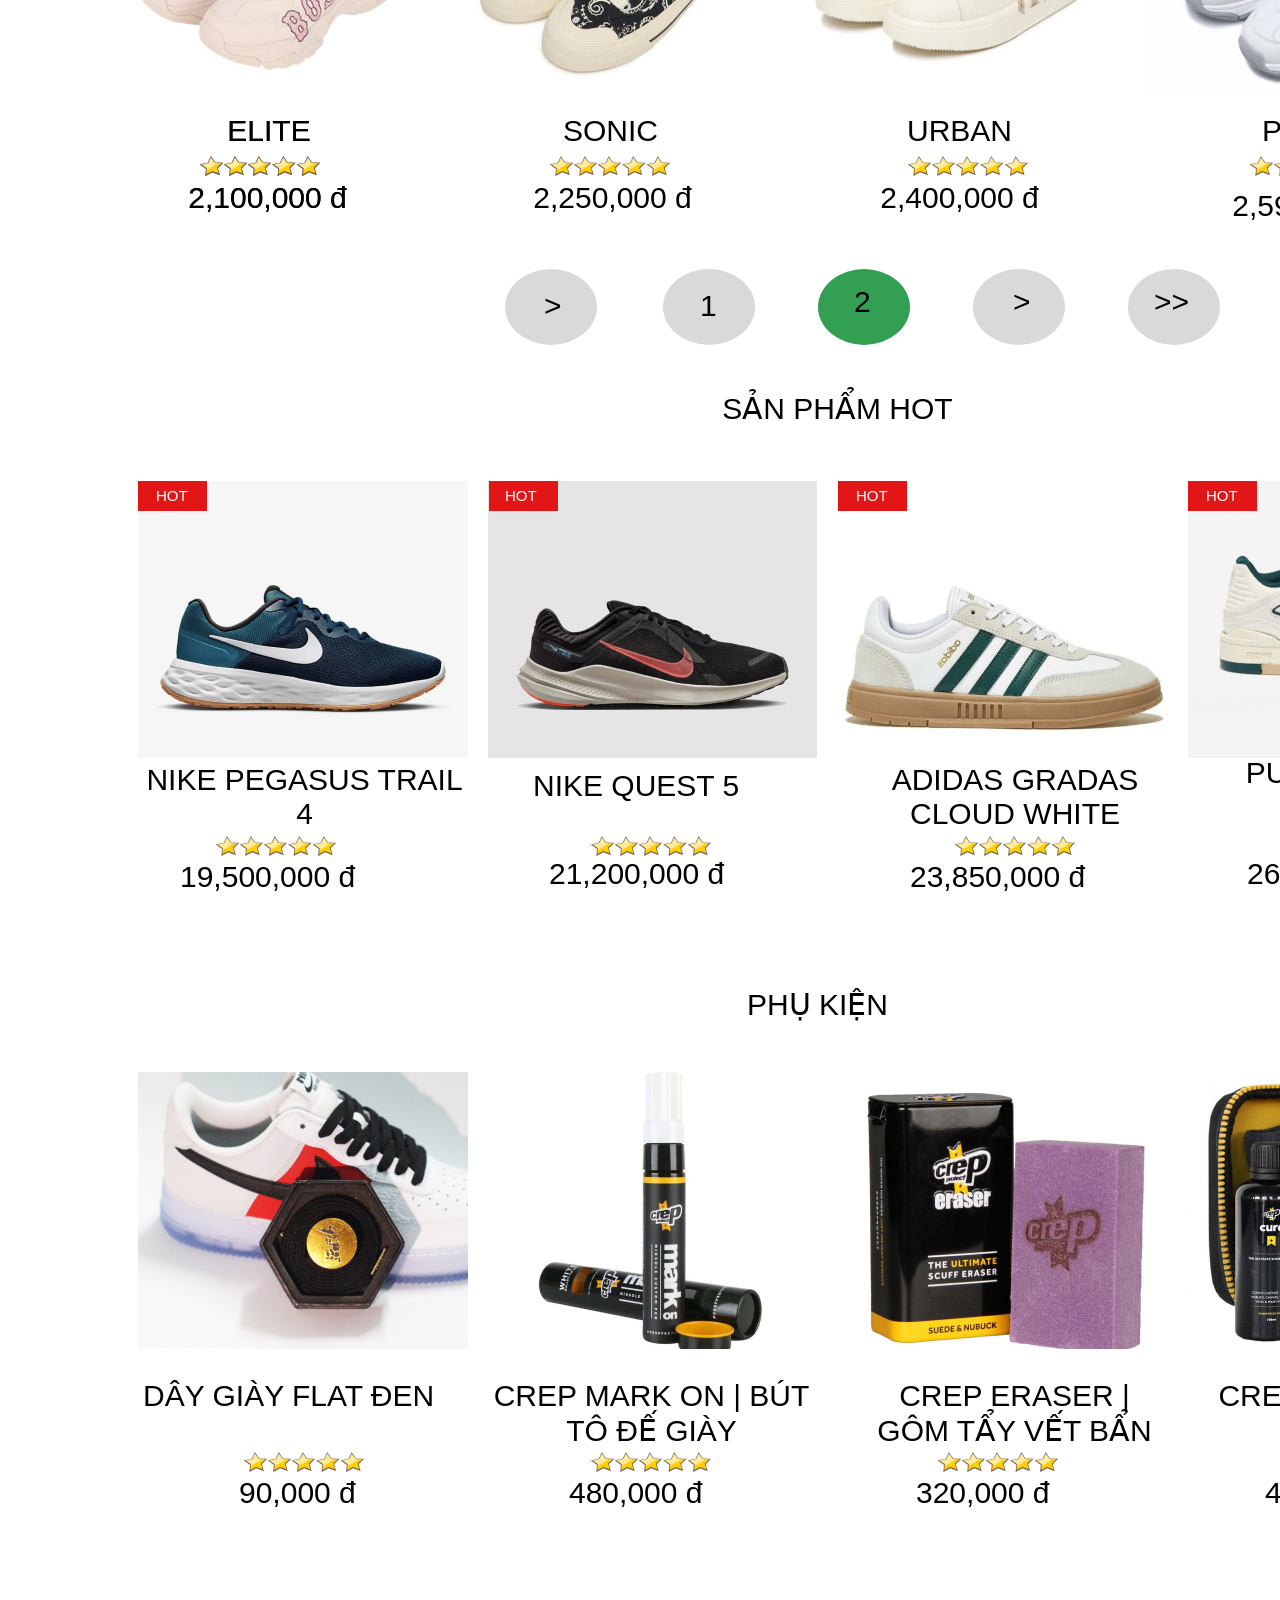
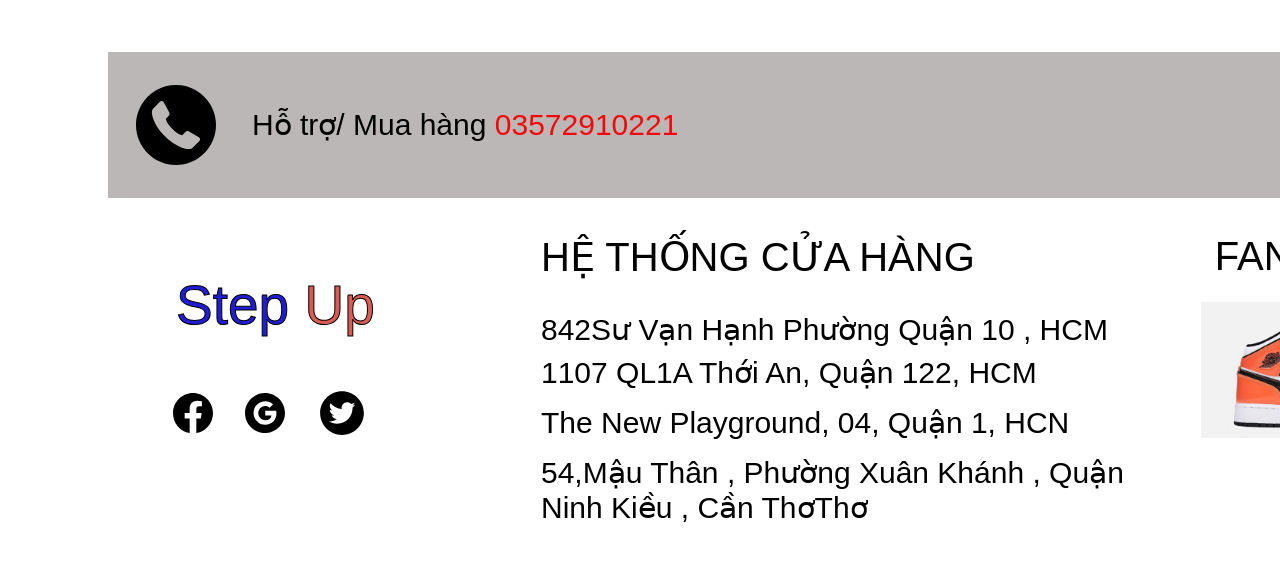
==== commit 9618fe33: "fix position 1" ====
--- a/HomePage2.html
+++ b/HomePage2.html
@@ -1,226 +1,188 @@
-<!DOCTYPE html>
+<!doctype html>
 <html lang="en">
-<head>
-  <meta charset="UTF-8">
-  <meta http-equiv="X-UA-Compatible" content="IE=edge">
-  <meta name="viewport" content="width=device-width, initial-scale=1.0">
-  <link rel="stylesheet" href="css/HomePage2_vars.css">
-  <link rel="stylesheet" href="css/HomePage2_style.css">
-  
-  
-  <style>
-   a,
-   button,
-   input,
-   select,
-   h1,
-   h2,
-   h3,
-   h4,
-   h5,
-   * {
-       box-sizing: border-box;
-       margin: 0;
-       padding: 0;
-       border: none;
-       text-decoration: none;
-       background: none;
-   
-       -webkit-font-smoothing: antialiased;
-   }
-   
-   menu, ol, ul {
-       list-style-type: none;
-       margin: 0;
-       padding: 0;
-   }
-   </style>
-  <title>Document</title>
-</head>
-<body>
-  <div class="homepage-2">
-    <a href="index.html" style="text-decoration:none; color:inherit; display:contents;"><div class="step-up"  >
-      <span>
-        <span class="step-up-span">Step</span>
-        <span class="step-up-span2">Up</span>
-      </span>
-    </div></a>
+  <head>
+    <meta charset="UTF-8" />
+    <meta http-equiv="X-UA-Compatible" content="IE=edge" />
+    <meta name="viewport" content="width=device-width, initial-scale=1.0" />
+    <link rel="stylesheet" href="css/HomePage2_vars.css" />
+    <link rel="stylesheet" href="css/HomePage2_style.css" />
 
-    <img class="vector" src="assets/images/vector0.svg" />
-    <div class="ellipse-16"></div>
-    <div class="group-27">
-      <div class="group-26">
-        <a href="SearchPage.html" style="text-decoration:none; color:inherit; display:contents;"><div class="material-symbols-search-rounded"  ></div></a>
-        <div class="icon-park-outline-people"  >
-          <a href="Cart.html" style="text-decoration:none; color:inherit; display:contents;"><div class="ph-shopping-cart-fill"  ></div></a>
+    <title>Document</title>
+  </head>
+  <body>
+    <div class="page-shell">
+      <div class="homepage-2">
+        <a href="index.html" style="text-decoration: none; color: inherit; display: contents"
+          ><div class="step-up">
+            <span>
+              <span class="step-up-span">Step</span>
+              <span class="step-up-span2">Up</span>
+            </span>
+          </div></a
+        >
+
+        <img class="vector" src="assets/images/vector0.svg" />
+        <div class="ellipse-16"></div>
+        <div class="group-27">
+          <div class="group-26">
+            <a href="SearchPage.html" style="text-decoration: none; color: inherit; display: contents"><div class="material-symbols-search-rounded"></div></a>
+            <div class="icon-park-outline-people">
+              <a href="Cart.html" style="text-decoration: none; color: inherit; display: contents"><div class="ph-shopping-cart-fill"></div></a>
+            </div>
+            <div class="_3">3</div>
+            <div class="frame-39">
+              <div class="frame-26">
+                <div class="gi-i-thi-u">GIỚI THIỆU</div>
+              </div>
+              <div class="nike">NIKE</div>
+              <div class="adidas">ADIDAS</div>
+              <div class="jordan">JORDAN</div>
+              <div class="yeezy">YEEZY</div>
+              <div class="other-brands">OTHER BRANDS</div>
+              <div class="sale">SALE</div>
+            </div>
+          </div>
         </div>
-        <div class="_3">3</div>
-        <div class="frame-39">
-          <div class="frame-26">
-            <div class="gi-i-thi-u">GIỚI THIỆU</div>
+        <img class="vector2" src="assets/images/vector1.svg" />
+        <img class="vector3" src="assets/images/vector2.svg" />
+        <div class="_32">3</div>
+        <div class="d-y-gi-y">DÂY GIÀY</div>
+        <img class="rectangle-143" src="assets/images/rectangle-1430.svg" />
+        <div class="cam-k-t-ch-nh-h-ng-t-ch-u-u-sang-ch-u-m">Cam kết chính hãng từ châu âu sang châu Mỹ</div>
+        <div class="cam-k-t-ch-nh-h-ng">CAM KẾT CHÍNH HÃNG</div>
+        <div class="_100-authentic">100% Authentic</div>
+        <div class="giao-h-ng-h-a-t-c">GIAO HÀNG HỎA TỐC</div>
+        <div class="express-delivery">Express delivery</div>
+        <div class="ship-h-a-t-c-1-h-nh-n-h-ng-trong-n-i-th-nh-hcm">SHIP hỏa tốc 1h nhận hàng trong nội thành HCM</div>
+        <div class="h-tr-24-24">HỖ TRỢ 24/24</div>
+        <div class="supporting-24-24">Supporting 24/24</div>
+        <div class="g-i-ngay">Gọi ngay</div>
+        <a href="DetailedProduct.html" style="display: contents"><img class="image-204" src="assets/images/image-2040.png" /></a>
+        <div class="ellipse-17"></div>
+        <div class="ellipse-18"></div>
+        <div class="ellipse-19"></div>
+        <div class="ellipse-20"></div>
+        <div class="ellipse-21"></div>
+        <div class="div">&gt;</div>
+        <div class="_1">1</div>
+        <div class="_2">2</div>
+        <div class="div2">&gt;</div>
+        <div class="div3">&gt;&gt;</div>
+        <a href="DetailedProduct.html" style="display: contents"><img class="image-207" src="assets/images/image-2070.png" /></a>
+        <a href="DetailedProduct.html" style="display: contents"><img class="image-208" src="assets/images/image-2080.png" /></a>
+        <a href="DetailedProduct.html" style="display: contents"><img class="image-209" src="assets/images/image-2090.png" /></a>
+        <div class="_26-400-000">26,400,000 đ</div>
+        <div class="_21-200-000">21,200,000 đ</div>
+        <img class="rectangle-144" src="assets/images/rectangle-1440.svg" />
+        <div class="hot">HOT</div>
+        <img class="rectangle-145" src="assets/images/rectangle-1450.svg" />
+        <div class="hot2">HOT</div>
+        <img class="rectangle-146" src="assets/images/rectangle-1460.svg" />
+        <div class="hot3">HOT</div>
+        <a href="DetailedProduct.html" style="display: contents"><img class="image-210" src="assets/images/image-2100.png" /></a>
+        <img class="rectangle-147" src="assets/images/rectangle-1470.svg" />
+        <div class="hot4">HOT</div>
+        <a href="DetailedProduct.html" style="display: contents"><img class="image-211" src="assets/images/image-2110.png" /></a>
+        <a href="DetailedProduct.html" style="display: contents"><img class="image-212" src="assets/images/image-2120.png" /></a>
+        <a href="DetailedProduct.html" style="display: contents"><img class="image-213" src="assets/images/image-2130.png" /></a>
+        <a href="DetailedProduct.html" style="display: contents"><img class="image-214" src="assets/images/image-2140.png" /></a>
+        <div class="rectangle-148"></div>
+        <img class="el-phone-alt" src="assets/images/el-phone-alt0.svg" />
+        <div class="h-tr-mua-h-ng-03572910221">
+          <span>
+            <span class="h-tr-mua-h-ng-03572910221-span">Hỗ trợ/ Mua hàng</span>
+            <span class="h-tr-mua-h-ng-03572910221-span2">03572910221</span>
+          </span>
+        </div>
+        <div class="vulcan">VULCAN</div>
+        <div class="_1-680-000">1,680,000 đ</div>
+        <img class="image-218" src="assets/images/image-2180.png" />
+        <div class="titan">TITAN</div>
+        <div class="blaze">BLAZE</div>
+        <div class="_1-200-000">1,200,000 đ</div>
+        <img class="image-219" src="assets/images/image-2190.png" />
+        <div class="_1-890-000">1,890,000 đ</div>
+        <img class="image-220" src="assets/images/image-2200.png" />
+        <div class="orbit">ORBIT</div>
+        <div class="_1-450-000">1,450,000 đ</div>
+        <div class="_2-100-000">2,100,000 đ</div>
+        <div class="_2-250-000">2,250,000 đ</div>
+        <div class="_2-400-000">2,400,000 đ</div>
+        <div class="_2-590-000">2,590,000 đ</div>
+        <img class="image-221" src="assets/images/image-2210.png" />
+        <img class="image-222" src="assets/images/image-2220.png" />
+        <div class="s-n-ph-m-hot">SẢN PHẨM HOT</div>
+        <img class="image-254" src="assets/images/image-2540.png" />
+        <img class="image-255" src="assets/images/image-2550.png" />
+        <img class="image-256" src="assets/images/image-2560.png" />
+        <img class="image-257" src="assets/images/image-2570.png" />
+        <img class="image-258" src="assets/images/image-2580.png" />
+        <img class="image-259" src="assets/images/image-2590.png" />
+        <img class="image-260" src="assets/images/image-2600.png" />
+        <img class="image-262" src="assets/images/image-2620.png" />
+        <div class="puma-slipstream-green">PUMA SLIPSTREAM GREEN</div>
+        <div class="nike-pegasus-trail-4">NIKE PEGASUS TRAIL 4</div>
+        <div class="_19-500-000">19,500,000 đ</div>
+        <div class="_23-850-000">23,850,000 đ</div>
+        <div class="adidas-gradas-cloud-white">ADIDAS GRADAS CLOUD WHITE</div>
+        <div class="nike-quest-5">NIKE QUEST 5</div>
+        <div class="ph-ki-n">PHỤ KIỆN</div>
+        <div class="d-y-gi-y-flat-en">DÂY GIÀY FLAT ĐEN</div>
+        <div class="_90-000">90,000 đ</div>
+        <div class="crep-mark-on-b-t-t-gi-y">CREP MARK ON | BÚT TÔ ĐẾ GIÀY</div>
+        <div class="_480-000">480,000 đ</div>
+        <div class="_320-000">320,000 đ</div>
+        <div class="crep-eraser-g-m-t-y-v-t-b-n">CREP ERASER | GÔM TẨY VẾT BẨN</div>
+        <div class="crep-cure-kit-b-kit-nh">CREP CURE KIT | B đKIT NH đ</div>
+        <div class="_490-000">490,000 đ</div>
+        <div class="s-n-ph-m-m-i">SẢN PHẨM MỚI</div>
+        <img class="rectangle-97" src="assets/images/rectangle-970.png" />
+        <img class="rectangle-99" src="assets/images/rectangle-990.png" />
+        <img class="rectangle-98" src="assets/images/rectangle-980.png" />
+        <div class="elite">ELITE</div>
+        <div class="sonic">SONIC</div>
+        <div class="urban">URBAN</div>
+        <div class="pulse">PULSE</div>
+        <img class="rectangle-44" src="assets/images/rectangle-440.png" />
+        <img class="image-8" src="assets/images/image-80.png" />
+        <div class="_2-100-000">2,100,000 đ</div>
+        <div class="elite">ELITE</div>
+        <img class="image-271" src="assets/images/image-2710.png" />
+        <img class="image-9" src="assets/images/image-90.png" />
+        <img class="image-10" src="assets/images/image-100.png" />
+        <img class="image-11" src="assets/images/image-110.png" />
+        <img class="image-265" src="assets/images/image-2650.png" />
+        <div class="frame-47">
+          <div class="akar-icons-facebook-fill">
+            <img class="group" src="assets/images/group0.svg" />
           </div>
-          <div class="nike">NIKE</div>
-          <div class="adidas">ADIDAS</div>
-          <div class="jordan">JORDAN</div>
-          <div class="yeezy">YEEZY</div>
-          <div class="other-brands">OTHER BRANDS</div>
-          <div class="sale">SALE</div>
+          <div class="akar-icons-google-contained-fill">
+            <img class="group2" src="assets/images/group1.svg" />
+          </div>
+          <img class="ant-design-twitter-circle-filled" src="assets/images/ant-design-twitter-circle-filled0.svg" />
         </div>
+        <div class="frame-48">
+          <div class="h-th-ng-c-a-h-ng">HỆ THỐNG CỬA HÀNG</div>
+          <div class="fanpage">FANPAGE</div>
+        </div>
+        <div class="_842-s-v-n-h-nh-ph-ng-qu-n-10-hcm">842Sư Vạn Hạnh Phường Quận 10 , HCM</div>
+        <div class="_1107-ql-1-a-th-i-an-qu-n-122-hcm">1107 QL1A Thới An, Quận 122, HCM</div>
+        <div class="the-new-playground-04-qu-n-1-hcn">The New Playground, 04, Quận 1, HCN</div>
+        <div class="_54-m-u-th-n-ph-ng-xu-n-kh-nh-qu-n-ninh-ki-u-c-n-th-th">54,Mậu Thân , Phường Xuân Khánh , Quận Ninh Kiều , Cần ThơThơ</div>
+        <a href="index.html" style="text-decoration: none; color: inherit; display: contents"
+          ><div class="step-up2">
+            <span>
+              <span class="step-up-2-span">Step</span>
+              <span class="step-up-2-span2">Up</span>
+            </span>
+          </div></a
+        >
+
+        <img class="image-267" src="assets/images/image-2670.png" />
+        <img class="image-268" src="assets/images/image-2680.png" />
+        <img class="image-269" src="assets/images/image-2690.png" />
+        <img class="image-270" src="assets/images/image-2700.png" />
       </div>
     </div>
-    <img class="vector2" src="assets/images/vector1.svg" />
-    <img class="vector3" src="assets/images/vector2.svg" />
-    <div class="_32">3</div>
-    <div class="d-y-gi-y">DÂY GIÀY</div>
-    <img class="rectangle-143" src="assets/images/rectangle-1430.svg" />
-    <div class="cam-k-t-ch-nh-h-ng-t-ch-u-u-sang-ch-u-m">
-      Cam kết chính hãng từ châu âu sang châu Mỹ
-    </div>
-    <div class="cam-k-t-ch-nh-h-ng">CAM KẾT CHÍNH HÃNG</div>
-    <div class="_100-authentic">100% Authentic</div>
-    <div class="giao-h-ng-h-a-t-c">GIAO HÀNG HỎA TỐC</div>
-    <div class="express-delivery">Express delivery</div>
-    <div class="ship-h-a-t-c-1-h-nh-n-h-ng-trong-n-i-th-nh-hcm">
-      SHIP hỏa tốc 1h nhận hàng trong nội thành HCM
-    </div>
-    <div class="h-tr-24-24">HỖ TRỢ 24/24</div>
-    <div class="supporting-24-24">Supporting 24/24</div>
-    <div class="g-i-ngay">Gọi ngay</div>
-    <a href="DetailedProduct.html" style="display:contents;"><img class="image-204"  src="assets/images/image-2040.png" /></a>
-    <div class="ellipse-17"></div>
-    <div class="ellipse-18"></div>
-    <div class="ellipse-19"></div>
-    <div class="ellipse-20"></div>
-    <div class="ellipse-21"></div>
-    <div class="div">&gt;</div>
-    <div class="_1">1</div>
-    <div class="_2">2</div>
-    <div class="div2">&gt;</div>
-    <div class="div3">&gt;&gt;</div>
-    <a href="DetailedProduct.html" style="display:contents;"><img class="image-207"  src="assets/images/image-2070.png" /></a>
-    <a href="DetailedProduct.html" style="display:contents;"><img class="image-208"  src="assets/images/image-2080.png" /></a>
-    <a href="DetailedProduct.html" style="display:contents;"><img class="image-209"  src="assets/images/image-2090.png" /></a>
-    <div class="_26-400-000">26,400,000 đ</div>
-    <div class="_21-200-000">21,200,000 đ</div>
-    <img class="rectangle-144" src="assets/images/rectangle-1440.svg" />
-    <div class="hot">HOT</div>
-    <img class="rectangle-145" src="assets/images/rectangle-1450.svg" />
-    <div class="hot2">HOT</div>
-    <img class="rectangle-146" src="assets/images/rectangle-1460.svg" />
-    <div class="hot3">HOT</div>
-    <a href="DetailedProduct.html" style="display:contents;"><img class="image-210"  src="assets/images/image-2100.png" /></a>
-    <img class="rectangle-147" src="assets/images/rectangle-1470.svg" />
-    <div class="hot4">HOT</div>
-    <a href="DetailedProduct.html" style="display:contents;"><img class="image-211"  src="assets/images/image-2110.png" /></a>
-    <a href="DetailedProduct.html" style="display:contents;"><img class="image-212"  src="assets/images/image-2120.png" /></a>
-    <a href="DetailedProduct.html" style="display:contents;"><img class="image-213"  src="assets/images/image-2130.png" /></a>
-    <a href="DetailedProduct.html" style="display:contents;"><img class="image-214"  src="assets/images/image-2140.png" /></a>
-    <div class="rectangle-148"></div>
-    <img class="el-phone-alt" src="assets/images/el-phone-alt0.svg" />
-    <div class="h-tr-mua-h-ng-03572910221">
-      <span>
-        <span class="h-tr-mua-h-ng-03572910221-span">Hỗ trợ/ Mua hàng</span>
-        <span class="h-tr-mua-h-ng-03572910221-span2">03572910221</span>
-      </span>
-    </div>
-    <div class="vulcan">VULCAN</div>
-    <div class="_1-680-000">1,680,000 đ</div>
-    <img class="image-218"  src="assets/images/image-2180.png" />
-    <div class="titan">TITAN</div>
-    <div class="blaze">BLAZE</div>
-    <div class="_1-200-000">1,200,000 đ</div>
-    <img class="image-219"  src="assets/images/image-2190.png" />
-    <div class="_1-890-000">1,890,000 đ</div>
-    <img class="image-220"  src="assets/images/image-2200.png" />
-    <div class="orbit">ORBIT</div>
-    <div class="_1-450-000">1,450,000 đ</div>
-    <div class="_2-100-000">2,100,000 đ</div>
-    <div class="_2-250-000">2,250,000 đ</div>
-    <div class="_2-400-000">2,400,000 đ</div>
-    <div class="_2-590-000">2,590,000 đ</div>
-    <img class="image-221"  src="assets/images/image-2210.png" />
-    <img class="image-222"  src="assets/images/image-2220.png" />
-    <div class="s-n-ph-m-hot">SẢN PHẨM HOT</div>
-    <img class="image-254"  src="assets/images/image-2540.png" />
-    <img class="image-255"  src="assets/images/image-2550.png" />
-    <img class="image-256"  src="assets/images/image-2560.png" />
-    <img class="image-257"  src="assets/images/image-2570.png" />
-    <img class="image-258"  src="assets/images/image-2580.png" />
-    <img class="image-259"  src="assets/images/image-2590.png" />
-    <img class="image-260"  src="assets/images/image-2600.png" />
-    <img class="image-262"  src="assets/images/image-2620.png" />
-    <div class="puma-slipstream-green">PUMA SLIPSTREAM GREEN</div>
-    <div class="nike-pegasus-trail-4">NIKE PEGASUS TRAIL 4</div>
-    <div class="_19-500-000">19,500,000 đ</div>
-    <div class="_23-850-000">23,850,000 đ</div>
-    <div class="adidas-gradas-cloud-white">ADIDAS GRADAS CLOUD WHITE</div>
-    <div class="nike-quest-5">NIKE QUEST 5</div>
-    <div class="ph-ki-n">PHỤ KIỆN</div>
-    <div class="d-y-gi-y-flat-en">DÂY GIÀY FLAT ĐEN</div>
-    <div class="_90-000">90,000 đ</div>
-    <div class="crep-mark-on-b-t-t-gi-y">CREP MARK ON | BÚT TÔ ĐẾ GIÀY</div>
-    <div class="_480-000">480,000 đ</div>
-    <div class="_320-000">320,000 đ</div>
-    <div class="crep-eraser-g-m-t-y-v-t-b-n">CREP ERASER | GÔM TẨY VẾT BẨN</div>
-    <div class="crep-cure-kit-b-kit-nh">CREP CURE KIT | B đKIT NH đ</div>
-    <div class="_490-000">490,000 đ</div>
-    <div class="s-n-ph-m-m-i">SẢN PHẨM MỚI</div>
-    <img class="rectangle-97" src="assets/images/rectangle-970.png" />
-    <img class="rectangle-99" src="assets/images/rectangle-990.png" />
-    <img class="rectangle-98" src="assets/images/rectangle-980.png" />
-    <div class="elite">ELITE</div>
-    <div class="sonic">SONIC</div>
-    <div class="urban">URBAN</div>
-    <div class="pulse">PULSE</div>
-    <img class="rectangle-44" src="assets/images/rectangle-440.png" />
-    <img class="image-8" src="assets/images/image-80.png" />
-    <div class="_2-100-000">2,100,000 đ</div>
-    <div class="elite">ELITE</div>
-    <img class="image-271"  src="assets/images/image-2710.png" />
-    <img class="image-9" src="assets/images/image-90.png" />
-    <img class="image-10" src="assets/images/image-100.png" />
-    <img class="image-11" src="assets/images/image-110.png" />
-    <img class="image-265"  src="assets/images/image-2650.png" />
-    <div class="frame-47">
-      <div class="akar-icons-facebook-fill">
-        <img class="group" src="assets/images/group0.svg" />
-      </div>
-      <div class="akar-icons-google-contained-fill">
-        <img class="group2" src="assets/images/group1.svg" />
-      </div>
-      <img
-        class="ant-design-twitter-circle-filled"
-        src="assets/images/ant-design-twitter-circle-filled0.svg"
-      />
-    </div>
-    <div class="frame-48">
-      <div class="h-th-ng-c-a-h-ng">HỆ THỐNG CỬA HÀNG</div>
-      <div class="fanpage">FANPAGE</div>
-    </div>
-    <div class="_842-s-v-n-h-nh-ph-ng-qu-n-10-hcm">
-      842Sư Vạn Hạnh Phường Quận 10 , HCM
-    </div>
-    <div class="_1107-ql-1-a-th-i-an-qu-n-122-hcm">
-      1107 QL1A Thới An, Quận 122, HCM
-    </div>
-    <div class="the-new-playground-04-qu-n-1-hcn">
-      The New Playground, 04, Quận 1, HCN
-    </div>
-    <div class="_54-m-u-th-n-ph-ng-xu-n-kh-nh-qu-n-ninh-ki-u-c-n-th-th">
-      54,Mậu Thân , Phường Xuân Khánh , Quận Ninh Kiều , Cần ThơThơ
-    </div>
-    <a href="index.html" style="text-decoration:none; color:inherit; display:contents;"><div class="step-up2"  >
-      <span>
-        <span class="step-up-2-span">Step</span>
-        <span class="step-up-2-span2">Up</span>
-      </span>
-    </div></a>
-
-    <img class="image-267"  src="assets/images/image-2670.png" />
-    <img class="image-268"  src="assets/images/image-2680.png" />
-    <img class="image-269"  src="assets/images/image-2690.png" />
-    <img class="image-270"  src="assets/images/image-2700.png" />
-  </div>
-  
-</body>
+  </body>
 </html>
--- a/css/HomePage2_style.css
+++ b/css/HomePage2_style.css
@@ -1,12 +1,58 @@
+html,
+body {
+  margin: 0;
+  padding: 0;
+}
+
+body {
+  overflow-x: hidden;
+}
+
+a,
+button,
+input,
+select,
+h1,
+h2,
+h3,
+h4,
+h5,
+* {
+  box-sizing: border-box;
+  margin: 0;
+  padding: 0;
+  border: none;
+  text-decoration: none;
+  background: none;
+  -webkit-font-smoothing: antialiased;
+}
+
+menu,
+ol,
+ul {
+  list-style-type: none;
+  margin: 0;
+  padding: 0;
+}
+
 .homepage-2,
 .homepage-2 * {
   box-sizing: border-box;
 }
+.page-shell {
+  width: 1600px;
+  height: 3782px;
+  margin: 0 auto;
+  position: relative;
+  overflow: hidden;
+}
 .homepage-2 {
   background: #ffffff;
+  width: 1600px;
   height: 3782px;
   position: relative;
   overflow: hidden;
+  transform-origin: top left;
 }
 .step-up {
   text-align: center;
@@ -1303,3 +1349,14 @@
   object-fit: cover;
   aspect-ratio: 175/263;
 }
+
+@media (max-width: 1600px) {
+  .page-shell {
+    width: 100vw;
+    height: calc(3782px * (100vw / 1600px));
+  }
+
+  .homepage-2 {
+    transform: scale(calc(100vw / 1600px));
+  }
+}
